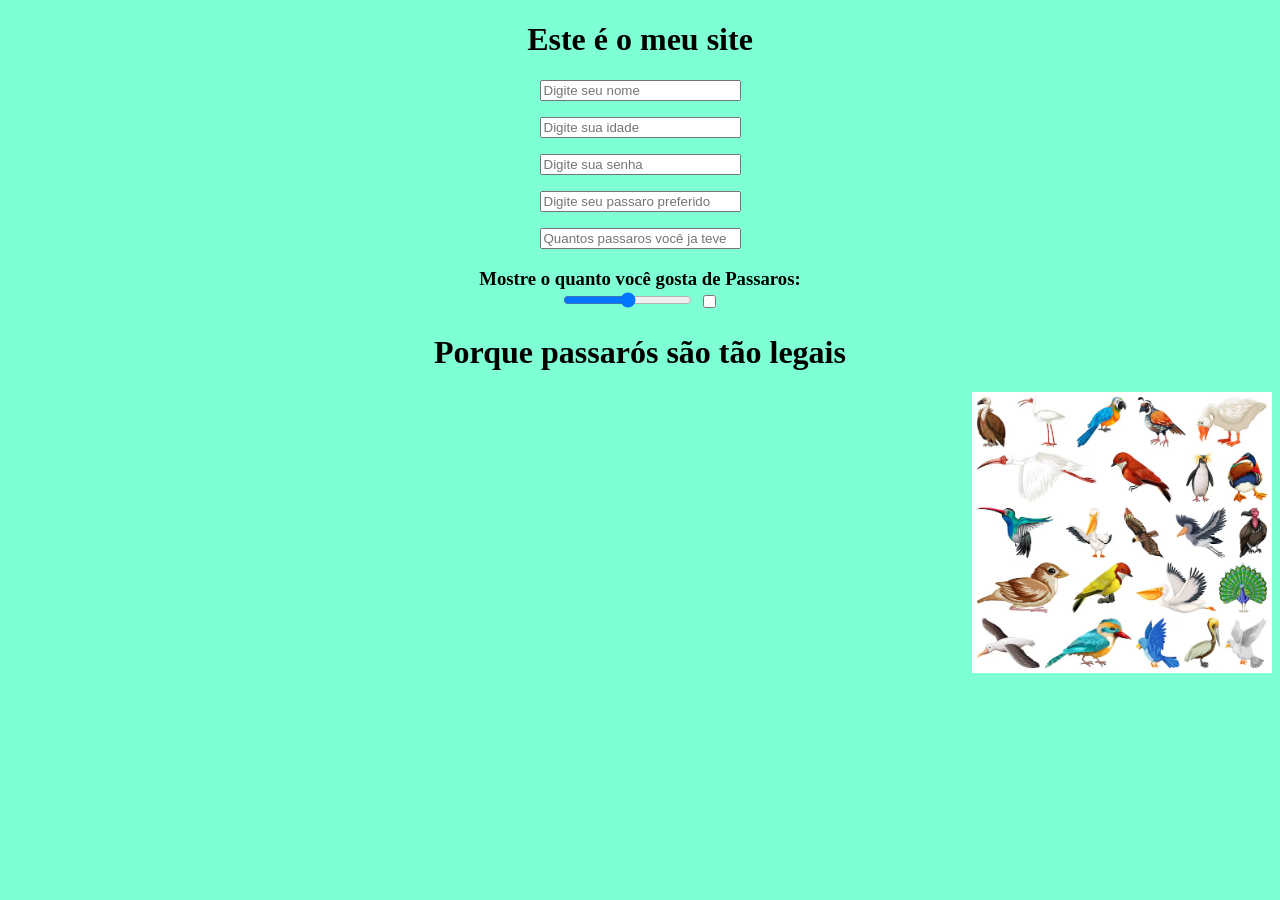
==== AULA 1 P.WEB/index.html @ 396ff56a "Add files via upload" ====
<!DOCTYPE html>
<html lang="en">
<head>
    <meta charset="UTF-8">
    <meta name="viewport" content="width=device-width, initial-scale=1.0">

    <title>Passaros</title>

    <link rel="stylesheet" href="index.css">

    <link rel="shortcut icon"
        href="93fd05b76b159bf61557b1f6791e8f75.jpg"
        type="image/x-icon">
        
</head>
<body>
    <h1>Este é o meu site</h1>
    <p></p>
    <input size="23"
           placeholder="Digite seu nome">
    <p></p>
    <input size="23"
           placeholder="Digite sua idade">
    <p></p>
    <input size="23"
           type="password"
           placeholder="Digite sua senha">
    <p></p>
    <input  size="23"
            placeholder="Digite seu passaro preferido">
    <p></p>
    <input  size="23"
            placeholder="Quantos passaros você ja teve">
    <p></p>
    <h3>Mostre o quanto você gosta de Passaros:
    <br>
    <input type="range">
    <input type="checkbox">
    <p></p>
    <h1>Porque passarós são tão legais</h1>
    <img class="ign" src="diferentes-tipos-de-colecao-de-passaros_1308-98419.avif" alt="">
</body>
</html>
---- AULA 1 P.WEB/index.css ----
body {
    background-color: aquamarine;
    text-align: center;
}

.ign {
    width: 300px;
    float: right;
    top: auto;
}
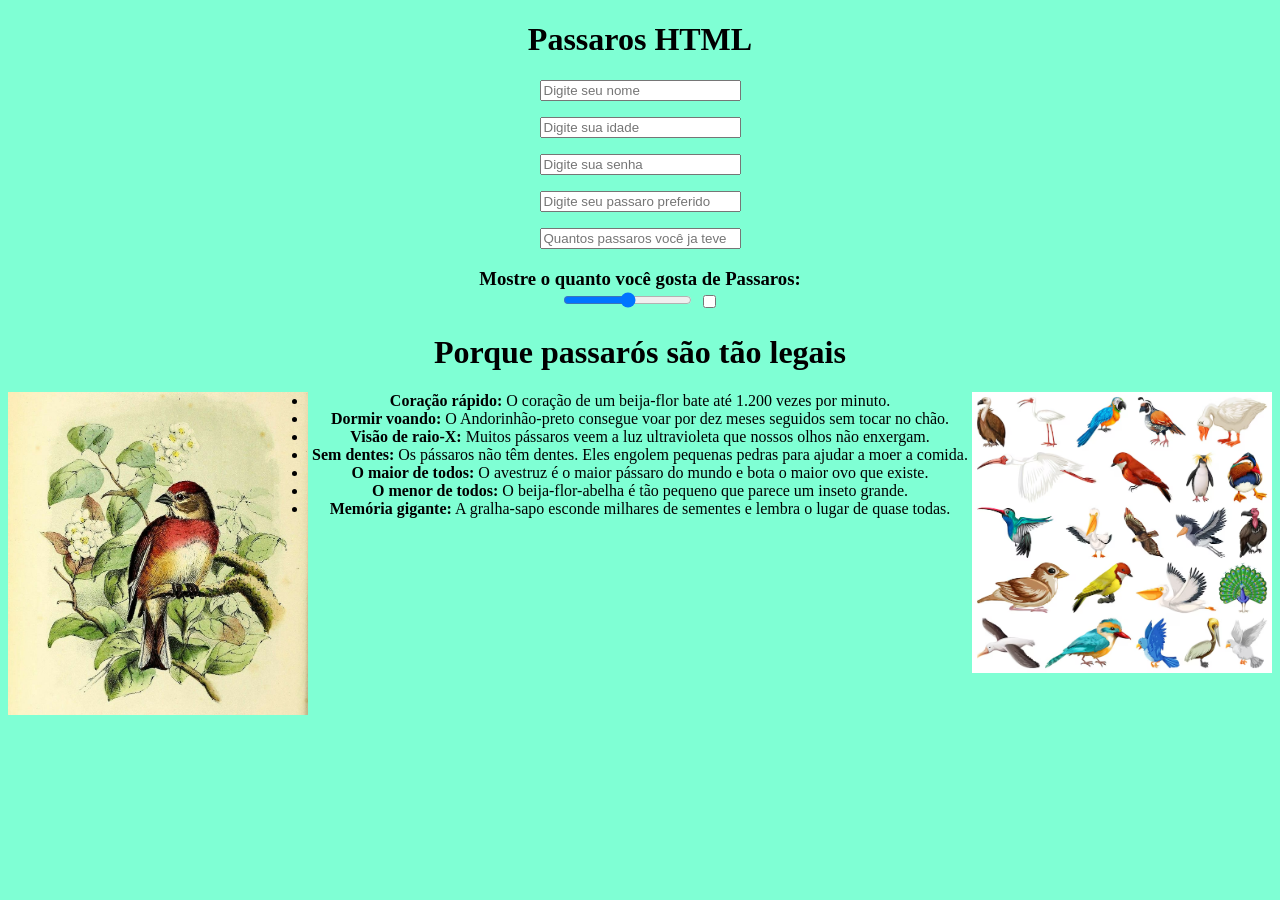
==== commit 1da0d504: "Add files via upload" ====
--- a/AULA 1 P.WEB/index.html
+++ b/AULA 1 P.WEB/index.html
@@ -14,7 +14,7 @@
         
 </head>
 <body>
-    <h1>Este é o meu site</h1>
+    <h1>Passaros HTML</h1>
     <p></p>
     <input size="23"
            placeholder="Digite seu nome">
@@ -39,5 +39,22 @@
     <p></p>
     <h1>Porque passarós são tão legais</h1>
     <img class="ign" src="diferentes-tipos-de-colecao-de-passaros_1308-98419.avif" alt="">
+    <img class="ign2" src="93fd05b76b159bf61557b1f6791e8f75.jpg" alt="">
+      <ul>
+    <li><strong>Coração rápido:</strong> 
+      O coração de um beija-flor bate até 1.200 vezes por minuto.</li>
+    <li><strong>Dormir voando:</strong> 
+      O Andorinhão-preto consegue voar por dez meses seguidos sem tocar no chão.</li>
+    <li><strong>Visão de raio-X:</strong> 
+      Muitos pássaros veem a luz ultravioleta que nossos olhos não enxergam.</li>
+    <li><strong>Sem dentes:</strong> 
+      Os pássaros não têm dentes. Eles engolem pequenas pedras para ajudar a moer a comida.</li>
+    <li><strong>O maior de todos:</strong> 
+      O avestruz é o maior pássaro do mundo e bota o maior ovo que existe.</li>
+    <li><strong>O menor de todos:</strong> 
+      O beija-flor-abelha é tão pequeno que parece um inseto grande.</li>
+    <li><strong>Memória gigante:</strong> 
+      A gralha-sapo esconde milhares de sementes e lembra o lugar de quase todas.</li>
+  </ul>
 </body>
 </html>
--- a/AULA 1 P.WEB/index.css
+++ b/AULA 1 P.WEB/index.css
@@ -7,4 +7,10 @@
     width: 300px;
     float: right;
     top: auto;
+}
+
+.ign2 {
+    width: 300px;
+    float: left;
+    top: auto;
 }
